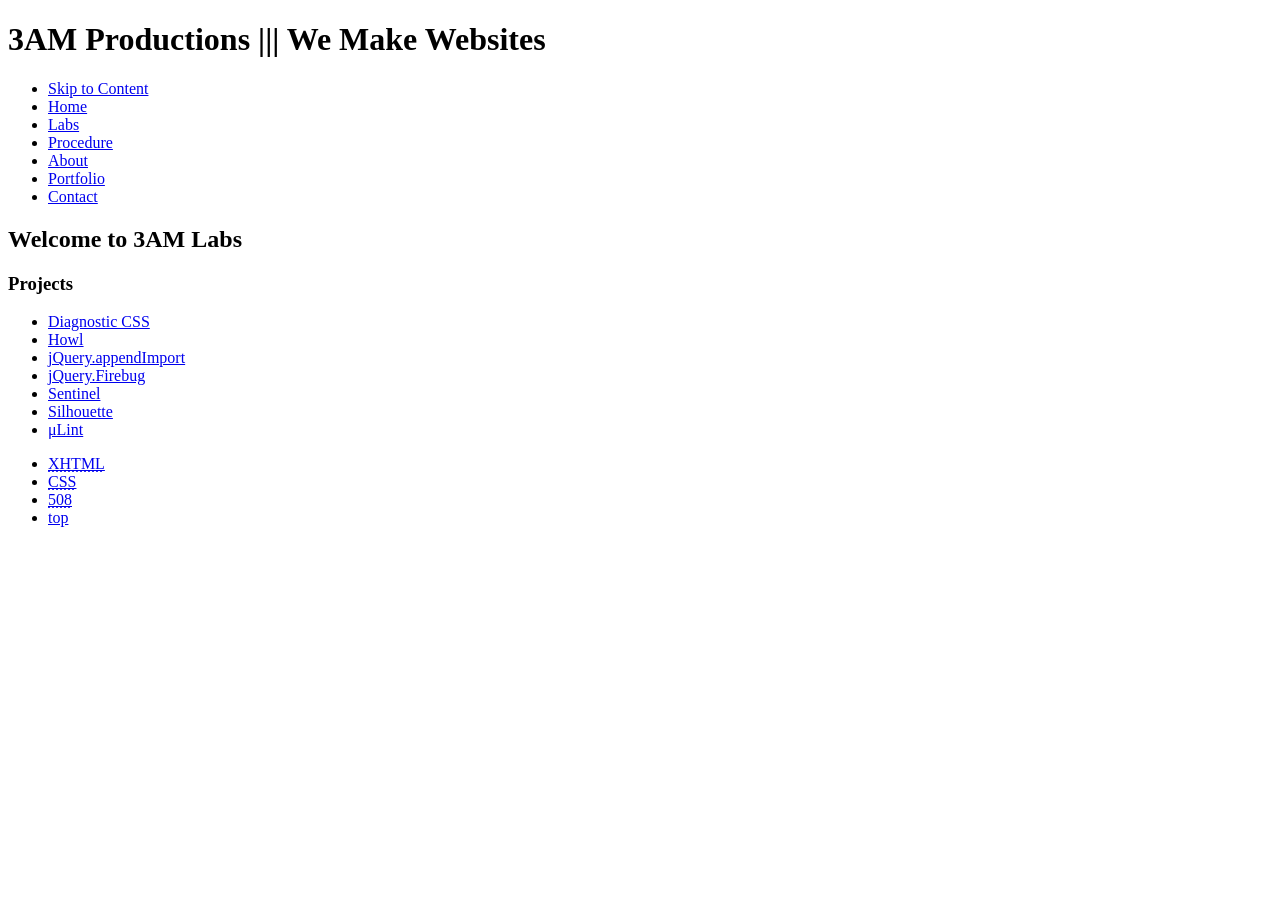
==== index.html @ fe1fb2ff "static" ====
<!DOCTYPE html PUBLIC "-//W3C//DTD XHTML 1.0 Strict//EN" "http://www.w3.org/TR/xhtml1/DTD/xhtml1-strict.dtd">
<html xmlns="http://www.w3.org/1999/xhtml" xml:lang="en-US" lang="en-US">
<head profile="http://www.w3.org/2003/g/data-view http://microformats.org/wiki/hcard-profile http://microformats.org/wiki/rel-license#XMDP_profile http://microformats.org/wiki/rel-tag http://3amproductions.net/xmdp">
	<title>3AM ||| labs</title>
	<!-- Standard HTML Metadata -->
	<meta http-equiv="Content-Type" content="text/html; charset=utf-8" />
	<meta http-equiv="Content-Language" content="en-US" scheme="RFC3066" />
	<meta http-equiv="Vary" content="Accept" />
	<meta http-equiv="Vary" content="Content-Language" />
	<meta http-equiv="Vary" content="Content-Type" />
	<meta name="Resource-Type" content="Text" scheme="DCMIType" />
	<meta name="Description" content="Dedicated to the latest Web Standards in Accessibility, Design and Programming using Client Server technology to maximize usability and profitability." />
	<meta name="Keywords" content="xhtml,php,css,mysql,dom,javascript,ajax,db,database,rss,xml,html,standards,accessibility,usability,security,small business,open source,code,software,web applications,consulting,3am,productions,3am productions,web design,database-driven,dynamic" />
	<meta name="Category" content="Computers/Internet/Web_Design_and_Development/Designers/Basic_Service/" />
	<meta name="Distribution" content="Global" />
	<meta name="Rating" content="General" />
	<meta name="Robots" content="index,follow" />
	<meta name="Author" content="Gilbert J. Velasquez &amp; Jason R. Karns" />
	<meta name="Organization" content="3AM Productions" />
	<meta name="Copyright" content="&#169; 2016-2017, Gilbert J. Velasquez &amp; Jason R. Karns, 3AMProductions.net, All Rights Reserved" />
	<meta name="Date" content="2008-05-28T20:17:38-04:00" scheme="W3CDTF" />
	<meta name="Updated" content="Wednesday, May 28th, 2008 8:17 PM EDT" scheme="W3CDTF" />
	<!-- Dublin Core Metadata - http://dublincore.org/documents/1998/09/dces/# -->
	<link type="application/rdf+xml" rel="schema.dc" title="Dublin Core Meta Data Schema" href="http://purl.org/dc/elements/1.1/" />
	<meta name="dc.title" content="labs" />
	<meta name="dc.creator" content="Gilbert J. Velasquez &amp; Jason R. Karns" />
	<meta name="dc.description" content="Dedicated to the latest Web Standards in Accessibility, Design and Programming using Client Server technology to maximize usability and profitability." />
	<meta name="dc.subject" content="xhtml,php,css,mysql,dom,javascript,ajax,db,database,rss,xml,html,standards,accessibility,usability,security,small business,open source,code,software,web applications,consulting,3am,productions,3am productions,web design,database-driven,dynamic" />
	<meta name="dc.publisher" content="3AM Productions" />
	<meta name="dc.contributors" content="Gilbert J. Velasquez &amp; Jason R. Karns" />
	<meta name="dc.date" content="2008-05-28T20:17:38-04:00" scheme="W3CDTF" />
	<meta name="dc.type" content="Text" scheme="DCMIType" />
	<meta name="dc.format" content="text/html" scheme="IMT" />
	<meta name="dc.identifier" content="labs.3amproductions.net/index.php" scheme="URI" />
	<meta name="dc.language" content="en-US" scheme="RFC3066" />
	<meta name="dc.coverage" content="Columbus, US-OH" />
	<meta name="dc.rights" content="&#169; 2016-2017, Gilbert J. Velasquez &amp; Jason R. Karns, 3AMProductions.net, All Rights Reserved" />
	<!-- DMOZ Directory - http://dmoz.org/ -->
	<meta name="dmoz.id" content="Computers/Internet/Web_Design_and_Development/Designers/Basic_Service/" />
	<!-- GeoURL - http://geourl.org -->
	<link type="application/rdf+xml" rel="schema.geo meta" title="Geo Meta Data Schema" href="http://www.w3.org/2003/01/geo/wgs84_pos#" />
	<meta name="geo.position" content="39.9972;-83.048" scheme="GEO" />
	<meta name="geo.placename" content="1591 Presidential Dr, Apt B1, Columbus, OH 43212" scheme="GEO" />
	<meta name="geo.region" content="US-OH" scheme="GEO" />
	<meta name="geo.country" content="US" scheme="ISO3166" />
	<!-- Getty Thesaraus of Geographical Names - http://www.getty.edu/research/conducting_research/vocabularies/tgn -->
	<meta name="tgn.id" content="7013645" scheme="TGN" />
	<meta name="tgn.name" content="Columbus" scheme="TGN" />
	<meta name="tgn.nation" content="United States" scheme="TGN" />
	<!-- - http://geourl.org -->
	<meta name="ICBM" content="39.997202, -83.048000" scheme="ICBM" />
	<!-- Internet Content Rating Association - http://www.icra.org -->
	<link type="application/rdf+xml" rel="meta" title="ICRA labels" href="/xml/labels.rdf" />
	<!-- Friend Of A Friend - http://www.foaf-project.org -->
	<link rel="meta" type="application/rdf+xml" title="FOAF" href="/xml/foaf.rdf" />
	<!-- Creative Commons Licensing - http://creativecommons.org -->
	<link type="text/html" rel="meta license cc-license" title="Creative Commons License" href="http://creativecommons.org/licenses/by-nc-sa/2.5/" />
	<!-- Xhtml Meta Data Profiles - http://gmpg.org/xmdp -->
	<link type="text/html" rel="alternate meta" title="XMDP: XHTML Metadata Profile" href="/xmdp" />
	<!-- Favicon -->
	<link type="image/x-icon" rel="shortcut icon" href="/images/favicon.ico" />
	<link id="logo" class="logo" type="image/gif" rel="icon" href="/images/favicon.gif" />
	<!-- Site Navigation Links -->
	<link type="text/html" rel="home" title="Home" href="/" />
	<link type="text/html" rel="about" title="About" href="/about" />
	<link type="text/html" rel="contact" title="Contact" href="/contact" />
	<link type="text/html" rel="sitemap" title="Site Map" href="/help" />
	<link type="text/html" rel="help" title="Help" href="/help" />
	<link type="text/html" rel="copyright" title="Copyright Information" href="/help" />
	<!-- Atom Portfolio Feed - http://intertwingly.net/moin-1.2.1/wiki/cgi-bin/moin.cgi/FrontPage -->
	<link rel="alternate" type="application/atom+xml" title="3AM Productions: Portfolio (Atom 1.0)" href="/atom" />
	<!-- RSS Portfolio Feed - http://cyber.law.harvard.edu/rss/rss.html -->
	<link rel="alternate" type="application/rss+xml" title="3AM Productions: Portfolio (RSS 2.0)" href="/rss" />
	<!-- Gleaning Resource Descriptions from Dialects of Languages - http://www.w3.org/2003/g/data-view-->
	<link rel="transformation" href="http://www.w3.org/2003/12/rdf-in-xhtml-xslts/grokGeoURL.xsl" title="Extract GeoURL data as RDF" type="application/xslt+xml" />
	<link rel="transformation" href="http://www.w3.org/2000/06/dc-extract/dc-extract.xsl" title="Extract Dublin Core Metadata as RDF" type="application/xslt+xml" />
	<link rel="transformation" href="http://www.w3.org/2003/12/rdf-in-xhtml-xslts/grokCC.xsl" title="Extract Creative Commons License data as RDF" type="application/xslt+xml" />
	<link rel="transformation" href="http://www.w3.org/2003/12/rdf-in-xhtml-xslts/grokFOAF.xsl" title="Extract FOAF data as RDF" type="application/xslt+xml" />
	<link rel="transformation" href="http://www.w3.org/2006/vcard/hcard2rdf.xsl" title="Extract hCard data as RDF" type="application/xslt+xml" />
	<link rel="transformation" href="http://www.w3.org/2002/12/cal/glean-hcal.xsl" title="Extract hCalendar data as RDF" type="application/xslt+xml" />
	<!-- sitemap.xml and ror.xml - http://sitemap.org - http://rorweb.com -->
	<link rel="sitemap" type="application/xml" title="Sitemap.xml" href="/sitemap.xml" />
	<link rel="sitemap" type="application/rss+xml" title="ROR Sitemap" href="/ror.xml" />
	<link type="text/css" href="http://3amproductions.net/styles/main.css" rel="stylesheet" media="screen,projection" />
	<!--[if IE]><link type="text/css" href="http://3amproductions.net/styles/ie.css" rel="stylesheet" media="screen,projection" /><![endif]-->
	<link type="text/css" href="http://3amproductions.net/styles/print.css" rel="stylesheet" media="print" />
	<link type="text/css" href="http://3amproductions.net/styles/handheld.css" rel="stylesheet" media="handheld" />
	<script type="text/javascript" src="http://cachefile.net/scripts/jquery/1.2.1/jquery-1.2.1.pack.js"></script>
	<script type="text/javascript" src="/scripts/footnotelinks.js"></script>
	
</head>
<body>
<div id="container">

<div id="header">
<h1 id="vcard-3am" class="vcard"><span class="fn org"><span id="orgname" class="organization-name">3AM Productions</span></span> ||| <span id="note" class="note">We Make Websites</span><a class="include" href="#logo"></a></h1>
<!-- <a href="#" class="link">en espa&#241;ol</a> -->
</div><!-- header -->

<ul id="nav" title="Main Navigation">
	<li id="skipnav"><a href="#content" title="Skip Navigation">Skip to Content</a></li>
    <li><a href="http://3amproductions.net/index" title="go to our homepage" rel="self">Home</a></li>
    <li><a href="/index" class="active" title="see what we're cooking up" rel="self">Labs</a></li>
	<li><a href="http://3amproductions.net/approach" title="follow our web development procedure" rel="next" rev="home">Procedure</a></li>
	<li><a href="http://3amproductions.net/about" title="learn more about 3AM" rel="about" rev="home">About</a></li>
	<li><a href="http://3amproductions.net/portfolio" title="see some of our previous work" rev="home">Portfolio</a></li>
	<li><a href="http://3amproductions.net/contact" title="get in touch with us" rel="contact" rev="home">Contact</a></li>
</ul>
<div id="content">

<div id="leftcolumn">
<h2>Welcome to 3AM Labs</h2>
<h3>Projects</h3>
<ul>
    <li><a href="diagnostic-css">Diagnostic CSS</a></li>
    <li><a href="howl">Howl</a></li>
    <li><a href="jquery/appendimport">jQuery.appendImport</a></li>
    <li><a href="jquery/firebug">jQuery.Firebug</a></li>
    <li><a href="sentinel">Sentinel</a></li>
    <li><a href="silhouette">Silhouette</a></li>
    <li><a href="ulint">μLint</a></li>
</ul>
</div><!-- leftcolumn -->

<div id="rightcolumn" class="vcard">
</div><!-- rightcolumn -->

<div id="footer"><ul><li><a href="http://validator.w3.org/check?verbose=1&amp;uri=http://labs.3amproductions.net/index.php" title="validate our markup" class="nocite" rel="validate external"><acronym title="eXtensible Hypertext Markup Language">XHTML</acronym></a></li>
<li><a href="http://jigsaw.w3.org/css-validator/validator?profile=css3&amp;warning=2&amp;uri=labs.3amproductions.net/index.php" title="validate our style" class="nocite" rel="validate external"><acronym title="Cascading Style Sheets">CSS</acronym></a></li>
<li><a href="http://www.contentquality.com/mynewtester/cynthia.exe?rptmode=-1&amp;url1=http://labs.3amproductions.net/index.php" title="validate our accessibility" class="nocite" rel="validate external"><abbr title="Section 508">508</abbr></a></li>
<li id="jumptop"><a href="#nav" title="jump to top" class="nocite">top</a></li>
</ul></div><!-- footer -->
</div><!-- content -->
</div><!-- container -->
<script src="http://www.google-analytics.com/urchin.js" type="text/javascript"></script><script type="text/javascript">_uacct = "UA-313109-1";urchinTracker();</script>
</body>
</html>
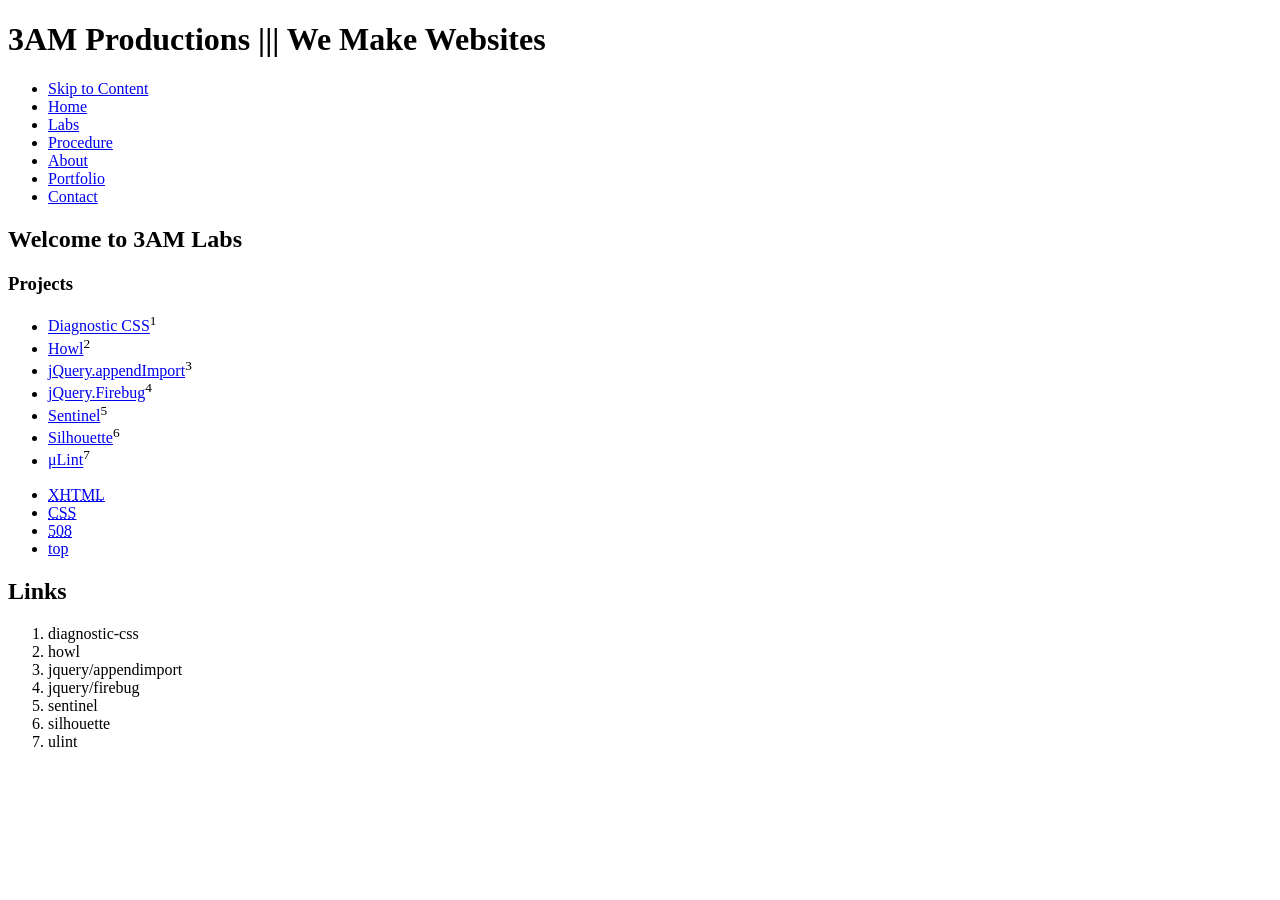
==== commit 92998054: "scripts" ====
--- a/index.html
+++ b/index.html
@@ -85,8 +85,8 @@
 	<!--[if IE]><link type="text/css" href="http://3amproductions.net/styles/ie.css" rel="stylesheet" media="screen,projection" /><![endif]-->
 	<link type="text/css" href="http://3amproductions.net/styles/print.css" rel="stylesheet" media="print" />
 	<link type="text/css" href="http://3amproductions.net/styles/handheld.css" rel="stylesheet" media="handheld" />
-	<script type="text/javascript" src="http://cachefile.net/scripts/jquery/1.2.1/jquery-1.2.1.pack.js"></script>
-	<script type="text/javascript" src="/scripts/footnotelinks.js"></script>
+	<script src="https://ajax.googleapis.com/ajax/libs/jquery/1.12.4/jquery.min.js"></script>
+	<script type="text/javascript" src="footnotelinks.js"></script>
 	
 </head>
 <body>
@@ -134,4 +134,4 @@
 </div><!-- container -->
 <script src="http://www.google-analytics.com/urchin.js" type="text/javascript"></script><script type="text/javascript">_uacct = "UA-313109-1";urchinTracker();</script>
 </body>
-</html>+</html>
